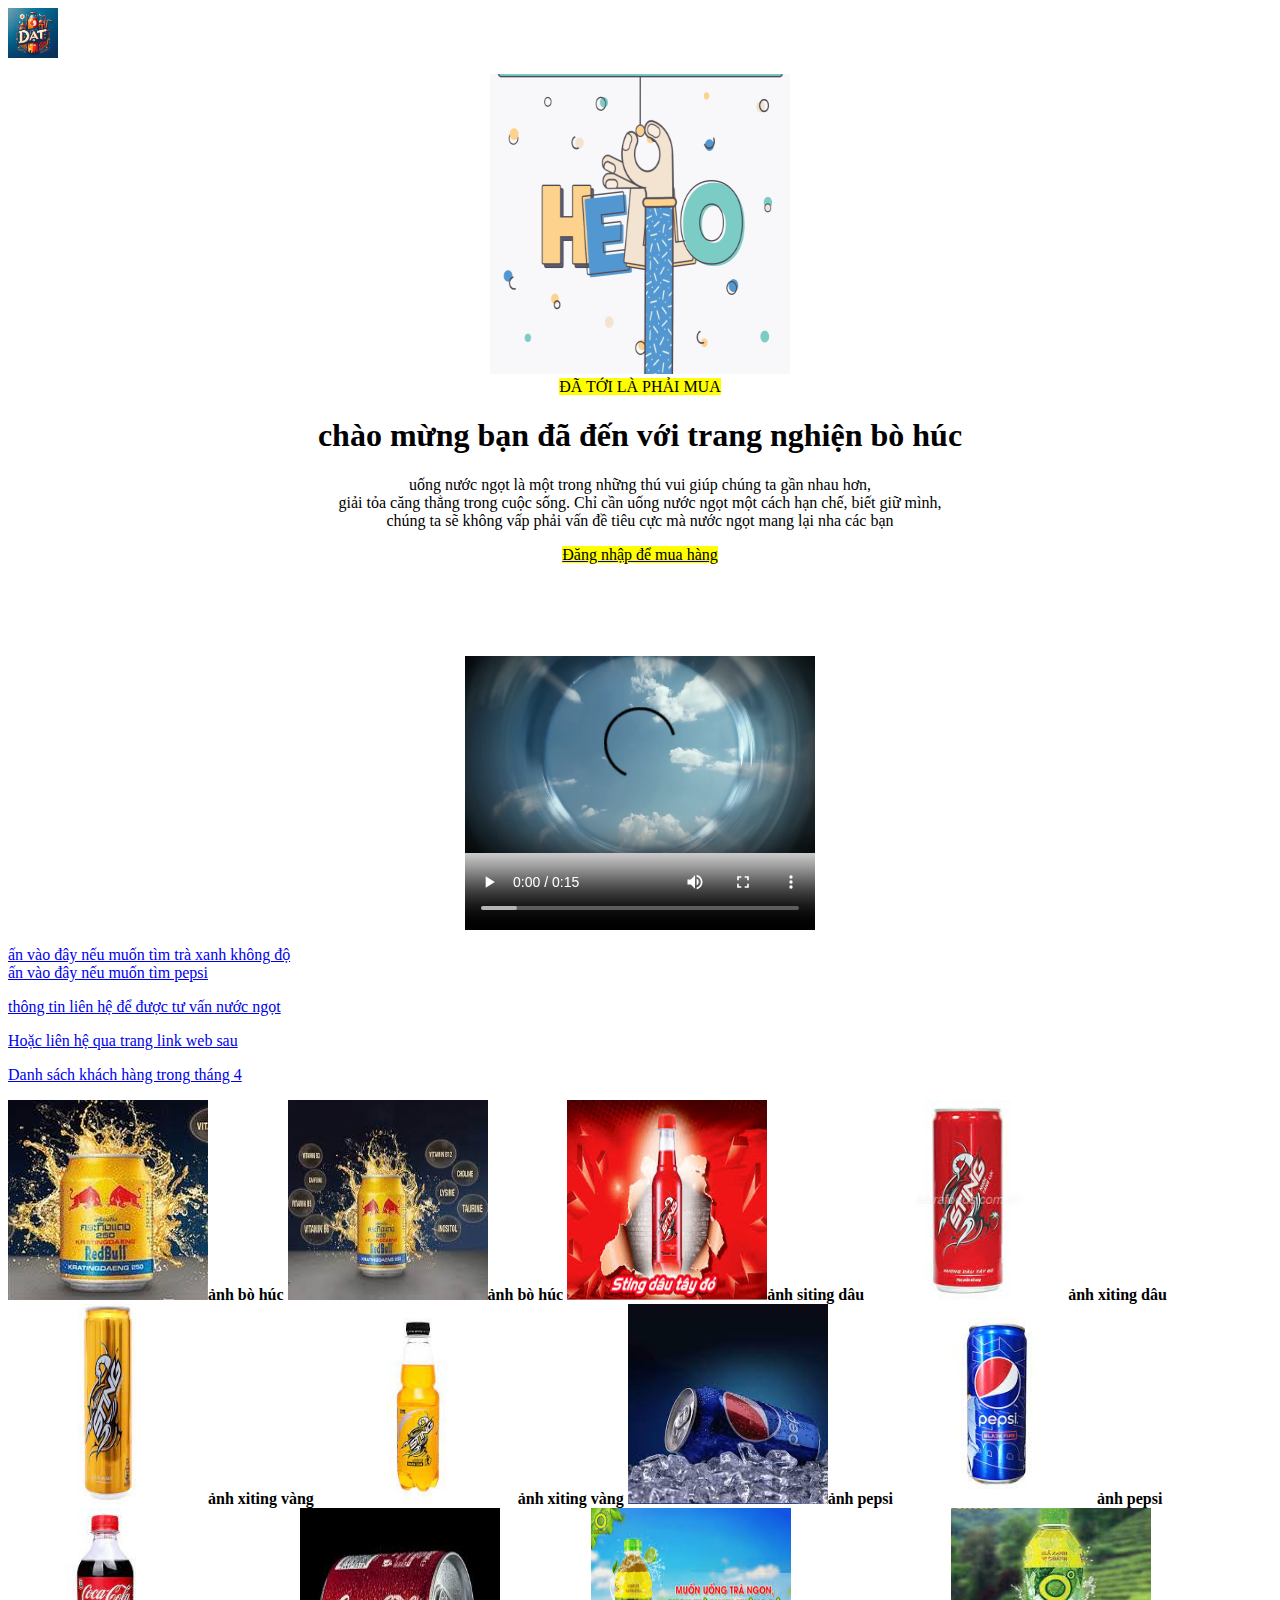
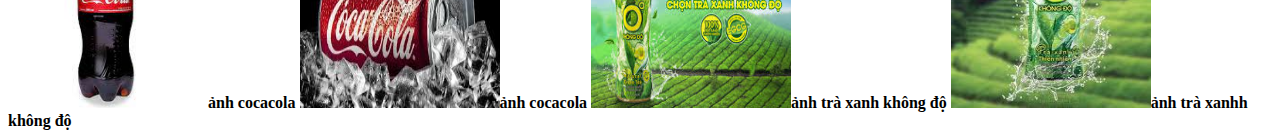
==== index.html @ 547551b7 "Add files via upload" ====
<html>
        <head>
            <title>Thiên đường nước ngọt </title>
        </head>
        <body>
            <left>
                <p><img src="img/OIG1.jpg" width="50" height="50"></p>
                
            </left>
            <center>
                    <img src="img/anh-dong-xin-chao-powerpoint-dep_021856784.gif" width="300" height="300"></img><mark><br>ĐÃ TỚI LÀ PHẢI MUA</mark>
            
           </center>
           <center> <h1>        chào mừng bạn đã đến với trang nghiện bò húc</h1>  </center>
           <center><p>          uống nước ngọt là một trong những thú vui giúp chúng ta gần nhau hơn, <br>
                                giải tỏa căng thẳng trong cuộc sống. Chỉ cần uống nước ngọt một cách hạn chế, biết giữ mình, <br>
                                chúng ta sẽ không vấp phải vấn đề tiêu cực mà nước ngọt mang lại nha các bạn</p>  </p></center>
            
                                <center>  <p><a href="dangnhap.html" target="_blank" title="đăng nhập để nhận ưu đãi"><mark>Đăng nhập để mua hàng</mark></a></p>  </center>     
        <center><p>  <video loop  autoplay controls src="img/Đã quá Pepsi ơiii!.mp4" width="350" height="350"></video></p></center>  
     <a href="#traxanh">ấn vào đây nếu muốn tìm trà xanh không độ</a>     <br>
       <a href="#pepsi">ấn vào đây nếu muốn tìm pepsi</a>
           <p><a href="https://www.facebook.com/typndat/" target="_blank" title="click vào để được hướng dẫn tận tình">thông tin liên hệ để được tư vấn nước ngọt</a></p> 
           <p><a href="thongtinlienhe.html" target="_blank" title="nhấn vào để biết cách thưởng thức nước ngọt">Hoặc liên hệ qua trang link web sau  </a></p>
           <p><a href="danhsach.html" target="_blank" title="click vào để xem giỏ hàng">Danh sách khách hàng trong tháng 4</a></p>
               <img src="img/images (1).jpg" width="200xp" height="200xp" ></img><b>ảnh bò húc</b>
               <img src="img/tải xuống (2).jpg"  width="200xp" height="200xp"></img><b>ảnh bò húc</b>
               <img src="img/images.jpg"  width="200xp" height="200xp"></img><b>ảnh siting dâu
               <img src="img/img.jpg"  width="200xp" height="200xp"></img><b>ảnh xiting dâu</b>
               <img src="img/tải xuống (1).jpg"  width="200xp" height="200xp"></img><b>ảnh xiting vàng</b>
               <img src="img/tải xuống.jpg"  width="200xp" height="200xp"></img><b>ảnh xiting vàng</b>
               <img src="img/tải xuống (3).jpg"  width="200xp" height="200xp" id="pepsi"></img><b>ảnh pepsi</b>
               <img src="img/tải xuống (4).jpg"  width="200xp" height="200xp"></img><b>ảnh pepsi</b>
               <img src="img/tải xuống (5).jpg"  width="200xp" height="200xp"></img><b>ảnh cocacola</b>
               <img src="img/images (2).jpg"  width="200xp" height="200xp"></img><b>ảnh cocacola</b>
               <img src="img/images (3).jpg"  width="200xp" height="200xp"></img><b>ảnh trà xanh không độ</b>
               <img src="img/tải xuống (6).jpg"  width="200xp" height="200xp" id="traxanh"></img><b>ảnh trà xanhh không độ</b>
               

               


        </body>

</html>
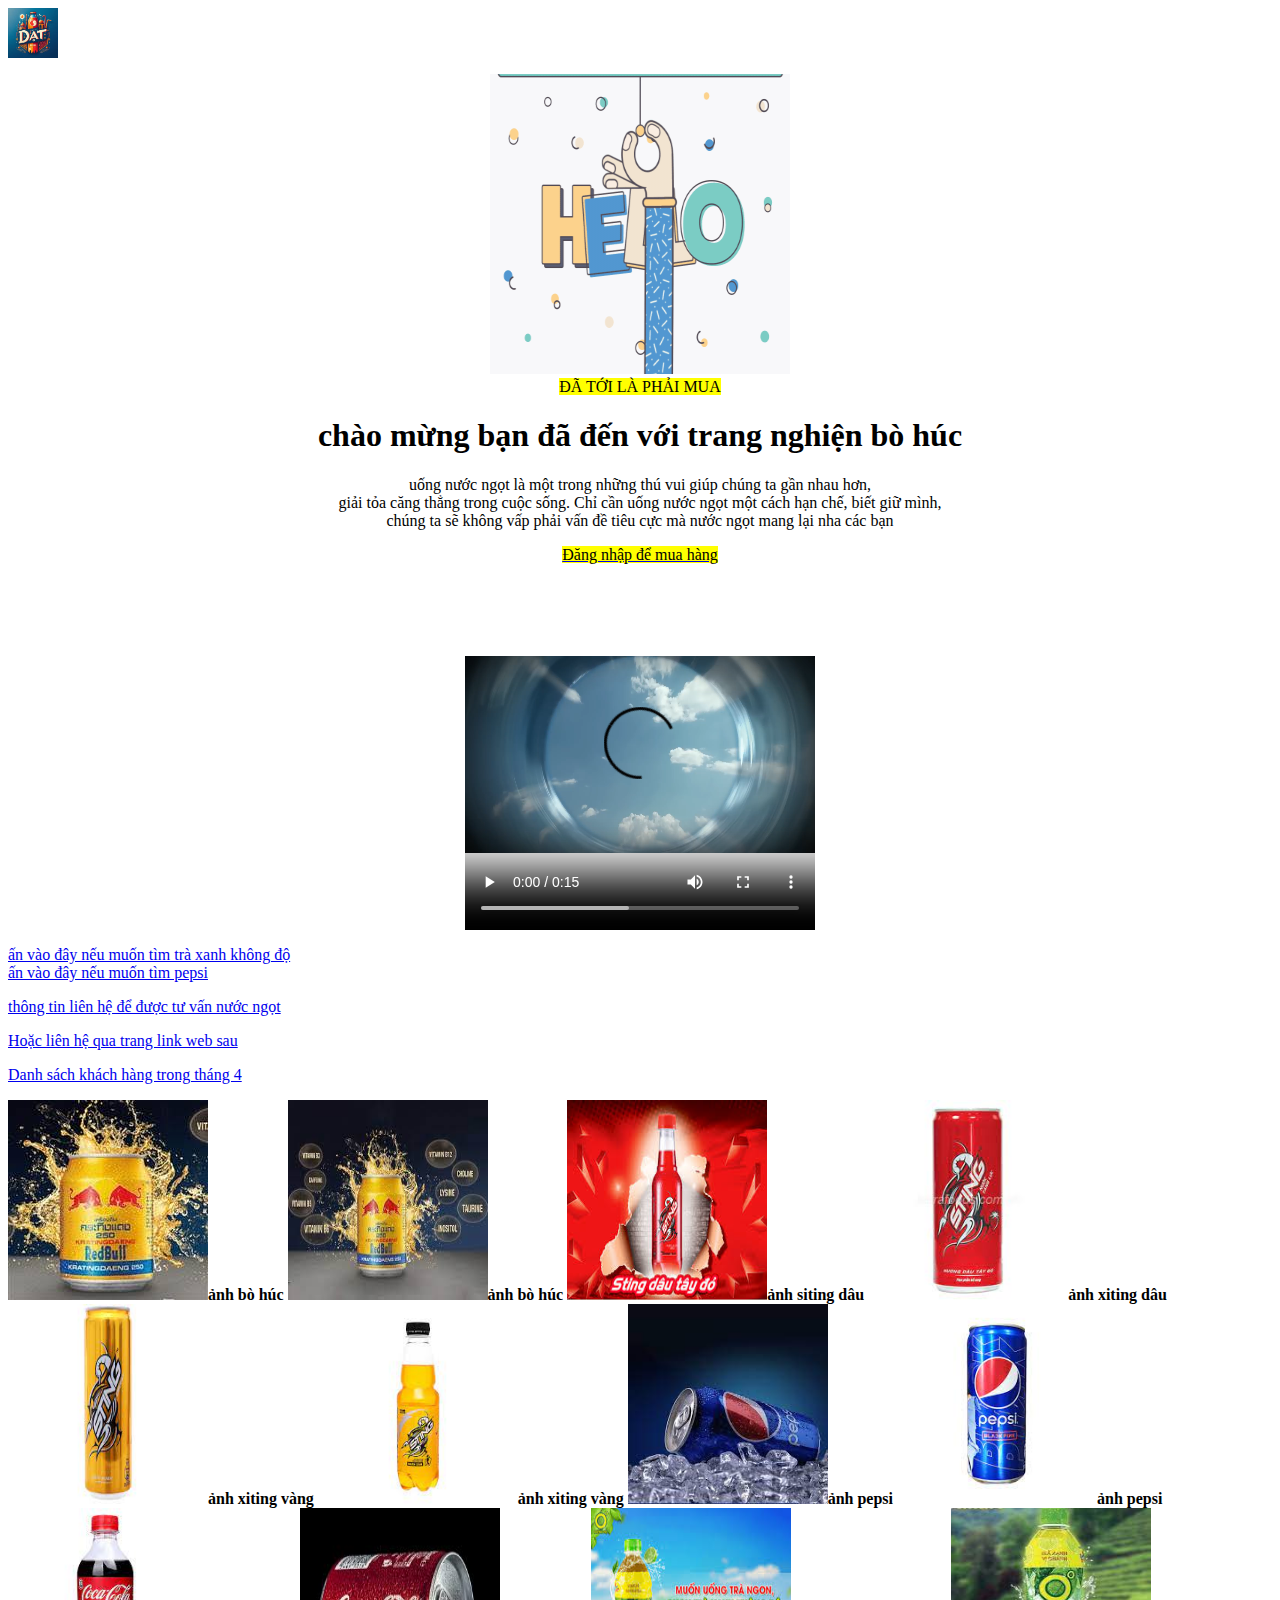
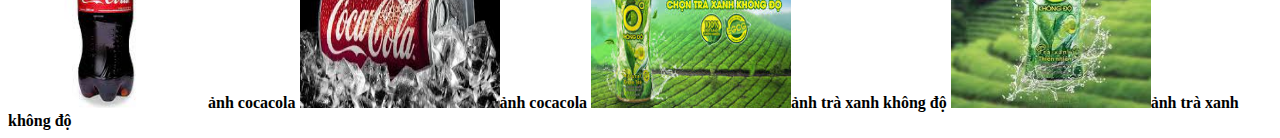
==== commit 54b69ed7: "Add files via upload" ====
--- a/index.html
+++ b/index.html
@@ -11,7 +11,7 @@
                     <img src="img/anh-dong-xin-chao-powerpoint-dep_021856784.gif" width="300" height="300"></img><mark><br>ĐÃ TỚI LÀ PHẢI MUA</mark>
             
            </center>
-           <center> <h1>        chào mừng bạn đã đến với trang nghiện bò húc</h1>  </center>
+           <center> <h1>       chào mừng bạn đã đến với trang nghiện bò húc </h1>  </center>
            <center><p>          uống nước ngọt là một trong những thú vui giúp chúng ta gần nhau hơn, <br>
                                 giải tỏa căng thẳng trong cuộc sống. Chỉ cần uống nước ngọt một cách hạn chế, biết giữ mình, <br>
                                 chúng ta sẽ không vấp phải vấn đề tiêu cực mà nước ngọt mang lại nha các bạn</p>  </p></center>
@@ -34,7 +34,7 @@
                <img src="img/tải xuống (5).jpg"  width="200xp" height="200xp"></img><b>ảnh cocacola</b>
                <img src="img/images (2).jpg"  width="200xp" height="200xp"></img><b>ảnh cocacola</b>
                <img src="img/images (3).jpg"  width="200xp" height="200xp"></img><b>ảnh trà xanh không độ</b>
-               <img src="img/tải xuống (6).jpg"  width="200xp" height="200xp" id="traxanh"></img><b>ảnh trà xanhh không độ</b>
+               <img src="img/tải xuống (6).jpg"  width="200xp" height="200xp" id="traxanh"></img><b>ảnh trà xanh không độ</b>
                
 
                
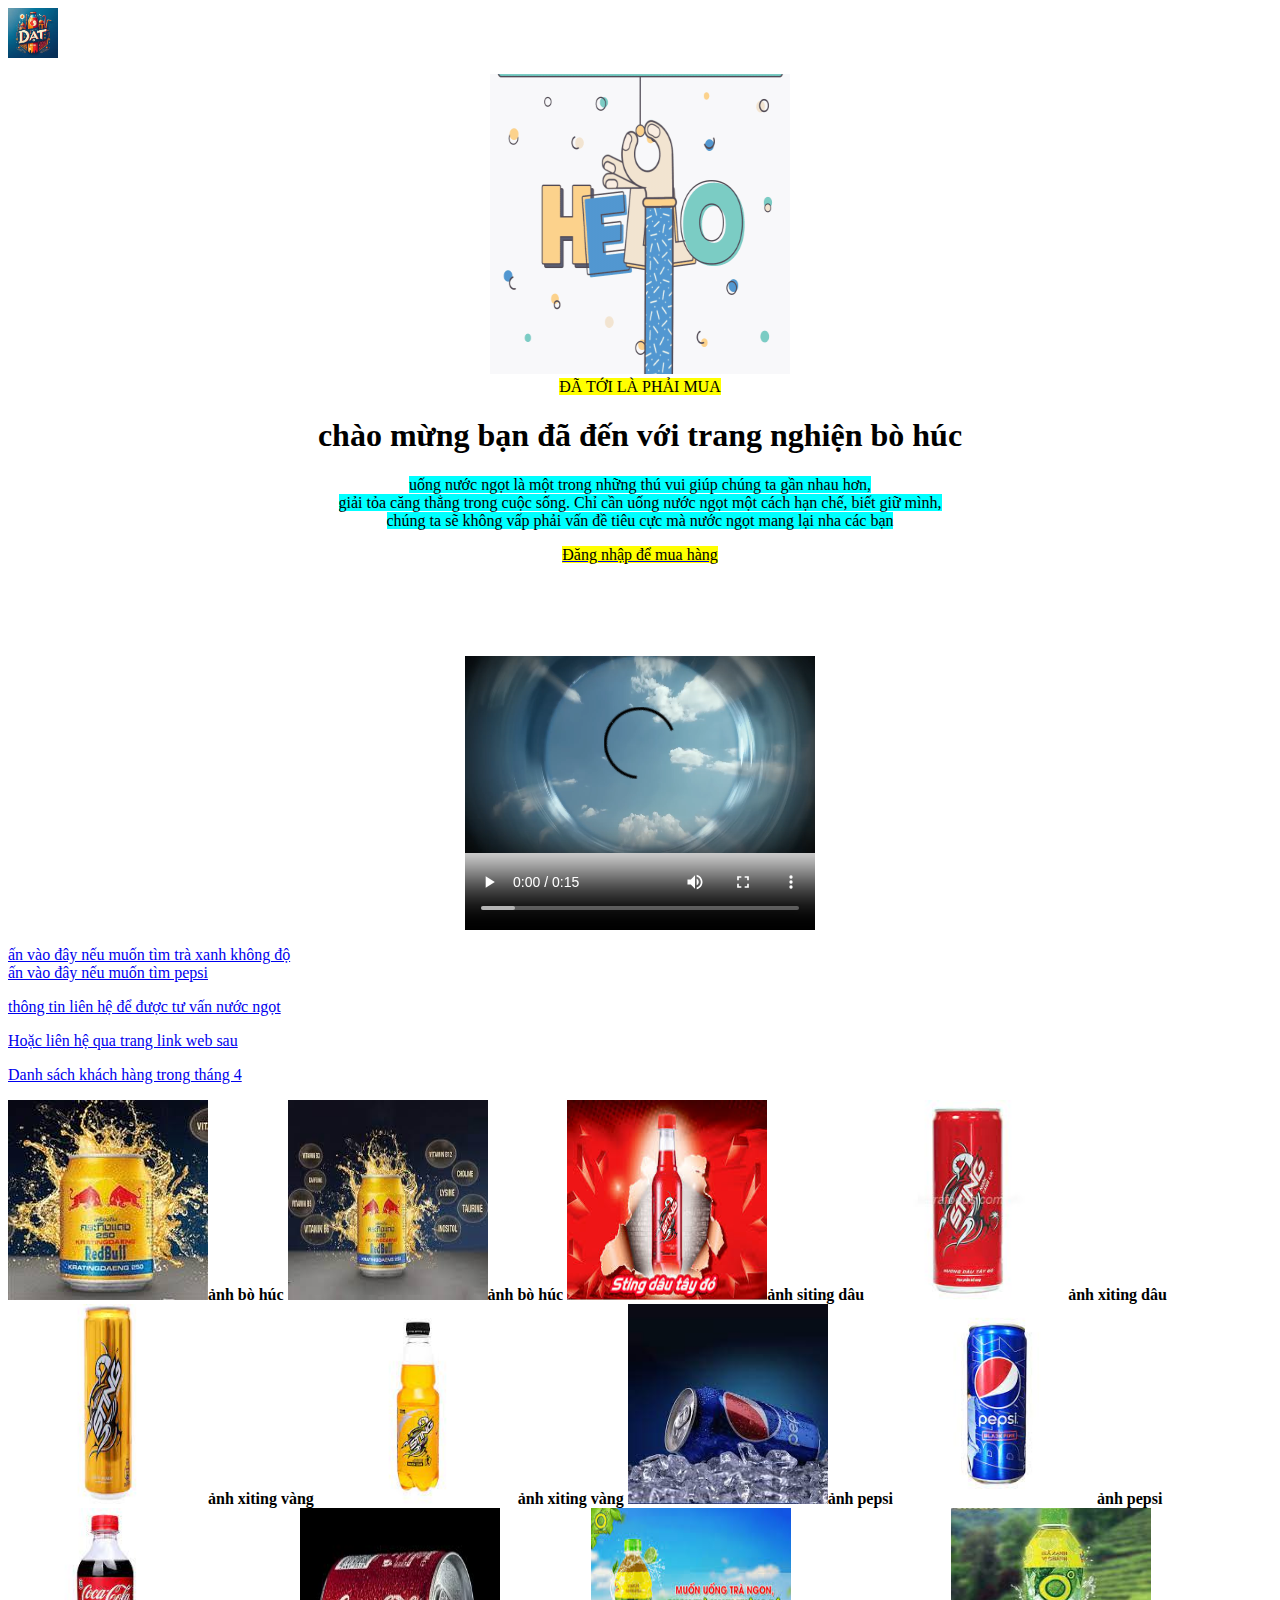
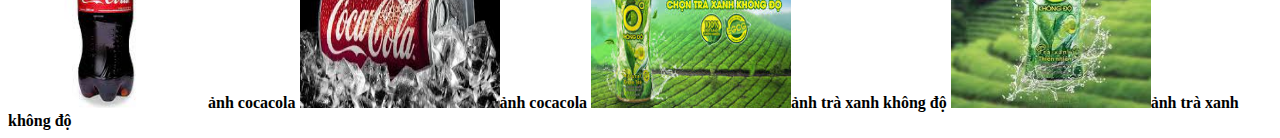
==== commit cd7b4ab8: "Add files via upload" ====
--- a/index.html
+++ b/index.html
@@ -1,6 +1,7 @@
 <html>
         <head>
             <title>Thiên đường nước ngọt </title>
+            <link rel="stylesheet" href="style.css">
         </head>
         <body>
             <left>
@@ -12,9 +13,9 @@
             
            </center>
            <center> <h1>       chào mừng bạn đã đến với trang nghiện bò húc </h1>  </center>
-           <center><p>          uống nước ngọt là một trong những thú vui giúp chúng ta gần nhau hơn, <br>
+           <center><p1>          uống nước ngọt là một trong những thú vui giúp chúng ta gần nhau hơn, <br>
                                 giải tỏa căng thẳng trong cuộc sống. Chỉ cần uống nước ngọt một cách hạn chế, biết giữ mình, <br>
-                                chúng ta sẽ không vấp phải vấn đề tiêu cực mà nước ngọt mang lại nha các bạn</p>  </p></center>
+                                chúng ta sẽ không vấp phải vấn đề tiêu cực mà nước ngọt mang lại nha các bạn</p1>  </p></center>
             
                                 <center>  <p><a href="dangnhap.html" target="_blank" title="đăng nhập để nhận ưu đãi"><mark>Đăng nhập để mua hàng</mark></a></p>  </center>     
         <center><p>  <video loop  autoplay controls src="img/Đã quá Pepsi ơiii!.mp4" width="350" height="350"></video></p></center>  
--- a/style.css
+++ b/style.css
@@ -0,0 +1,6 @@
+html {
+  background-image: url(./img/1111.jpg);
+}
+p1 {
+  background-color: aqua;
+}
